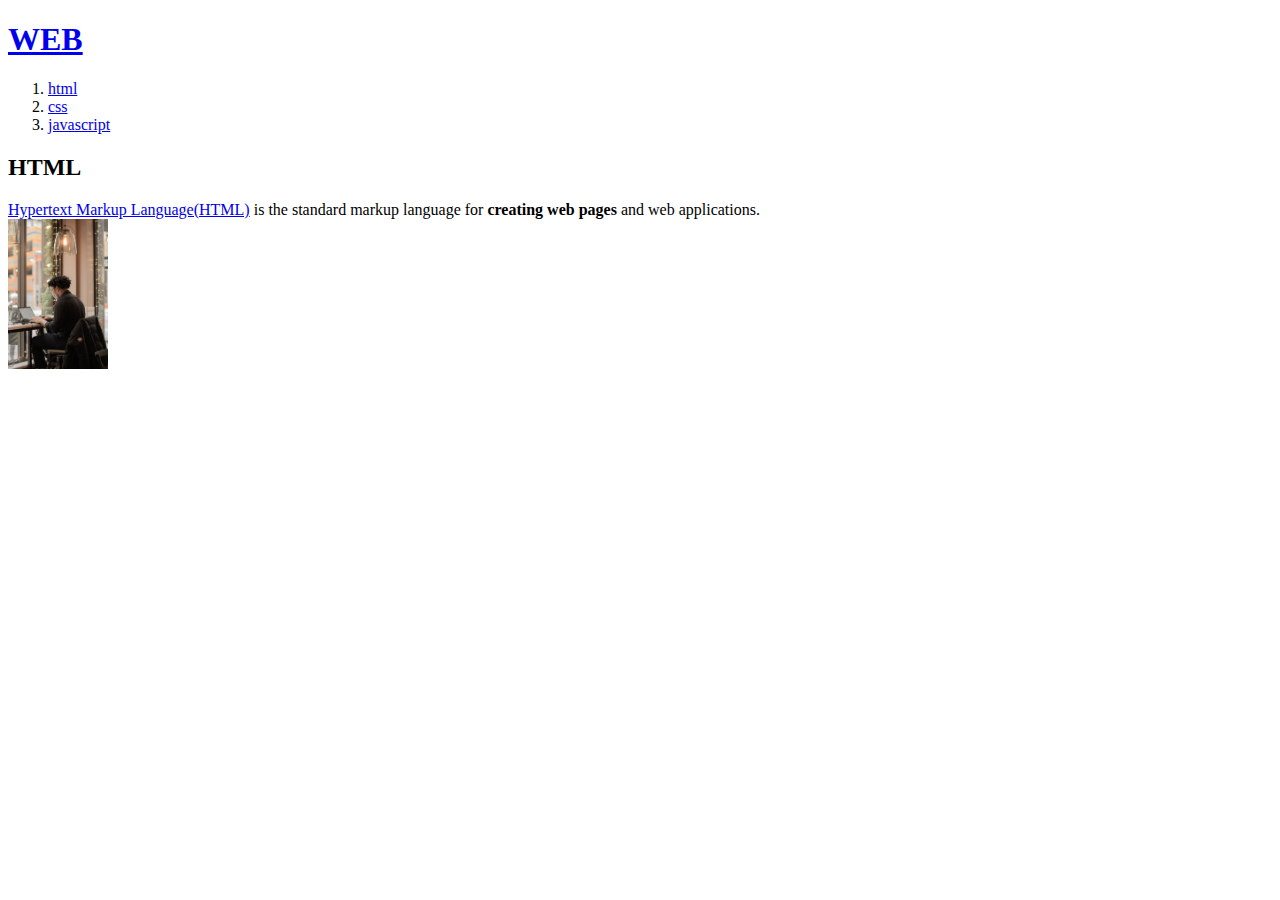
==== 1.html @ 645e7876 "first version" ====
<!doctype html>
<html>
<head>
  <title> WEB1-HTML</title>
  <meta charset="utf-8">
</head>
<body>
  <h1><a href="index.html">WEB</a></h1>
  <ol>
    <li><a href="1.html">html</a></li>
    <li><a href="2.html">css</a></li>
    <li><a href="3.html">javascript</a></li>
  </ol>
    <h2>HTML</h2>
    <p><a href="https://www.w3.org/TR/2011/WD-html5-20110405/" target="_blank" title="HTML specification">Hypertext Markup Language(HTML)</a>
    is the standard markup language for <strong>creating web pages</strong> and web applications.
    <br><img src="coding.jpg" width="100"></p>
<body>
</html>
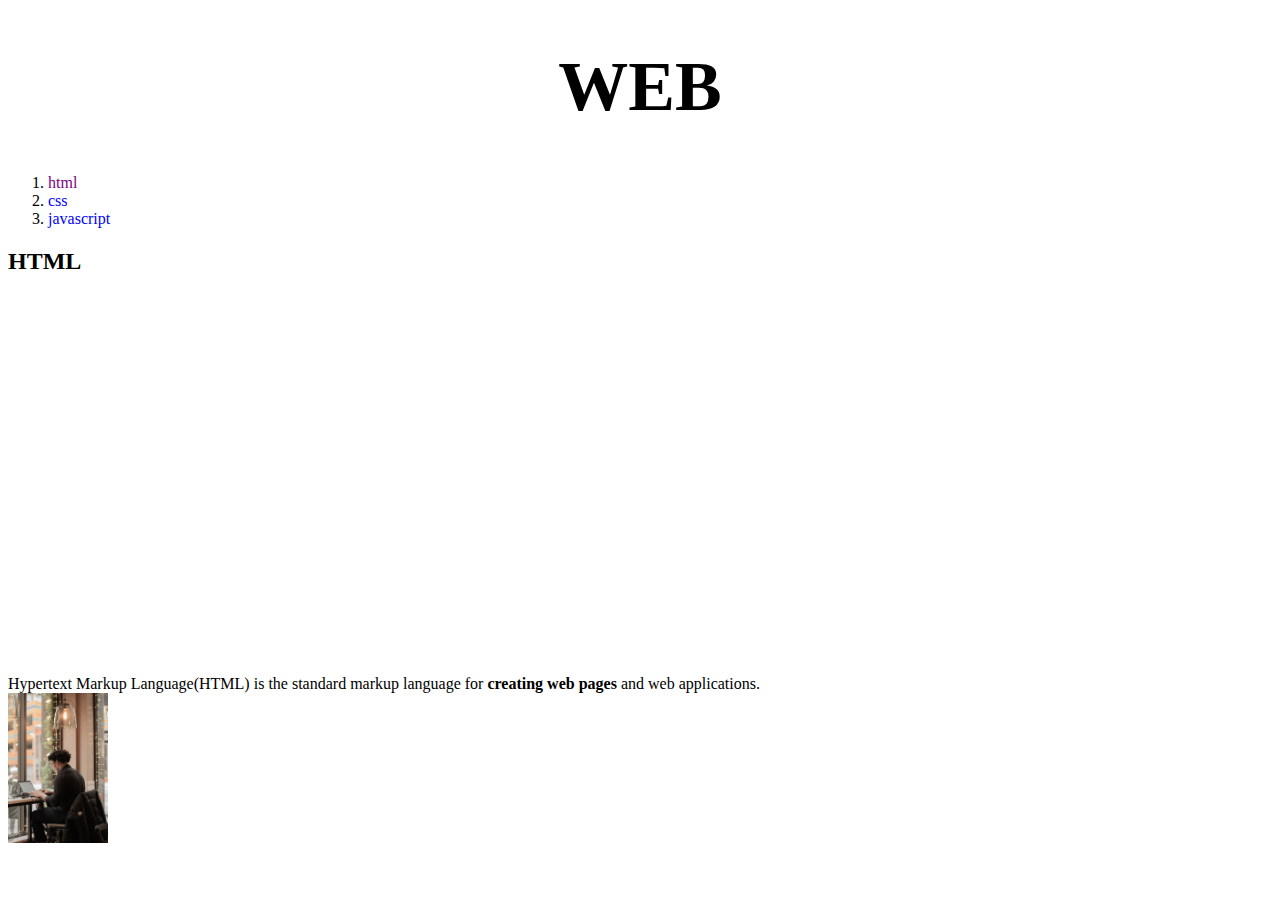
==== commit 23c7c6be: "Hmm" ====
--- a/1.html
+++ b/1.html
@@ -3,16 +3,28 @@
 <head>
   <title> WEB1-HTML</title>
   <meta charset="utf-8">
+  <style>
+   #active{color: purple;}
+   .will{color: blue;}
+   a {color:black; text-decoration: none;}
+   h1{font-size: 70px; text-align: center;}
+  </style>
 </head>
 <body>
   <h1><a href="index.html">WEB</a></h1>
   <ol>
-    <li><a href="1.html">html</a></li>
-    <li><a href="2.html">css</a></li>
-    <li><a href="3.html">javascript</a></li>
+    <li><a href="1.html" id="active">html</a></li>
+    <li><a href="2.html" class="will">css</a></li>
+    <li><a href="3.html" class="will">javascript</a></li>
   </ol>
     <h2>HTML</h2>
-    <p><a href="https://www.w3.org/TR/2011/WD-html5-20110405/" target="_blank" title="HTML specification">Hypertext Markup Language(HTML)</a>
+    <p>
+      <iframe width="640" height="360" src="https://www.youtube.com/embed/7T7r_oSp0SE"
+      title="YouTube video player" frameborder="0" allow="accelerometer; autoplay; clipboard-write; encrypted-media; gyroscope; picture-in-picture"
+      allowfullscreen></iframe>
+    </p>
+    <p><a href="https://www.w3.org/TR/2011/WD-html5-20110405/" target="_blank" title="HTML specification"
+     style="color:black;">Hypertext Markup Language(HTML)</a>
     is the standard markup language for <strong>creating web pages</strong> and web applications.
     <br><img src="coding.jpg" width="100"></p>
 <body>
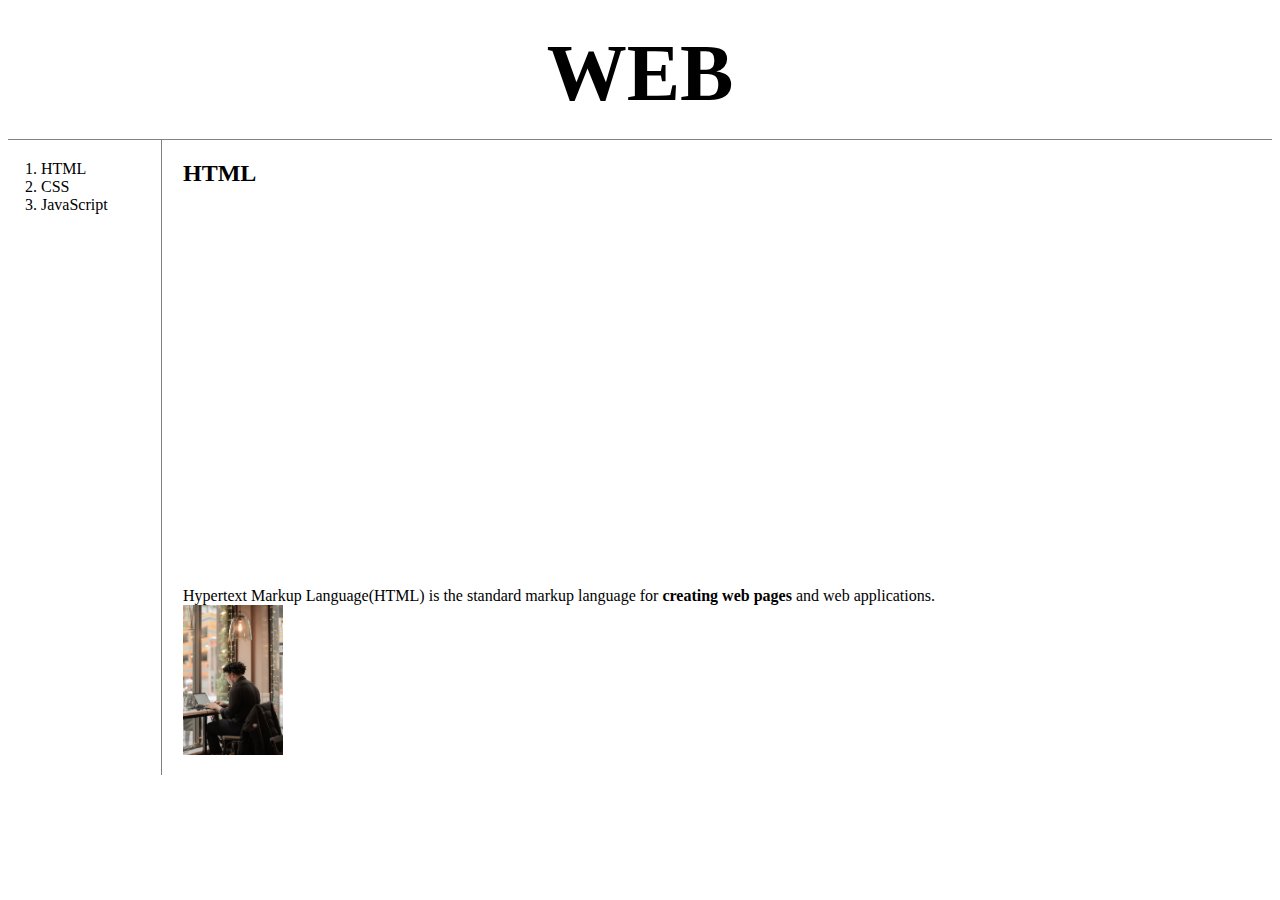
==== commit c4cd5ed3: "+css" ====
--- a/1.html
+++ b/1.html
@@ -3,29 +3,28 @@
 <head>
   <title> WEB1-HTML</title>
   <meta charset="utf-8">
-  <style>
-   #active{color: purple;}
-   .will{color: blue;}
-   a {color:black; text-decoration: none;}
-   h1{font-size: 70px; text-align: center;}
-  </style>
+  <link rel="stylesheet" href="style.css">
 </head>
 <body>
   <h1><a href="index.html">WEB</a></h1>
-  <ol>
-    <li><a href="1.html" id="active">html</a></li>
-    <li><a href="2.html" class="will">css</a></li>
-    <li><a href="3.html" class="will">javascript</a></li>
-  </ol>
-    <h2>HTML</h2>
-    <p>
-      <iframe width="640" height="360" src="https://www.youtube.com/embed/7T7r_oSp0SE"
-      title="YouTube video player" frameborder="0" allow="accelerometer; autoplay; clipboard-write; encrypted-media; gyroscope; picture-in-picture"
-      allowfullscreen></iframe>
-    </p>
-    <p><a href="https://www.w3.org/TR/2011/WD-html5-20110405/" target="_blank" title="HTML specification"
-     style="color:black;">Hypertext Markup Language(HTML)</a>
-    is the standard markup language for <strong>creating web pages</strong> and web applications.
-    <br><img src="coding.jpg" width="100"></p>
+  <div id="grid">
+      <ol>
+        <li><a href="1.html">HTML</a></li>
+        <li><a href="2.html">CSS</a></li>
+        <li><a href="3.html">JavaScript</a></li>
+      </ol>
+    <div id="article">
+      <h2>HTML</h2>
+      <p>
+        <iframe width="640" height="360" src="https://www.youtube.com/embed/7T7r_oSp0SE"
+        title="YouTube video player" frameborder="0" allow="accelerometer; autoplay; clipboard-write; encrypted-media; gyroscope; picture-in-picture"
+        allowfullscreen></iframe>
+      </p>
+      <p><a href="https://www.w3.org/TR/2011/WD-html5-20110405/" target="_blank" title="HTML specification"
+       style="color:black;">Hypertext Markup Language(HTML)</a>
+      is the standard markup language for <strong>creating web pages</strong> and web applications.
+      <br><img src="coding.jpg" width="100"></p>
+    </div>
+  </div>
 <body>
 </html>
--- a/style.css
+++ b/style.css
@@ -0,0 +1,36 @@
+a {
+  color:black; text-decoration:none;
+}
+h1{
+  font-size:80px;
+  text-align:center;
+  border-bottom:solid 1px gray;
+  margin:0px;
+  padding:20px;
+}
+ol{
+  border-right:solid 1px gray;
+  width:100px;
+  margin:0px;
+  padding:20px;
+}
+#grid{
+    display:grid;
+    grid-template-columns:150px 1fr;
+  }
+#grid ol{
+  padding-left:33px;
+}
+#article{
+  padding-left:25px;
+}
+@media(max-width:800px){
+  #grid{
+      display:block;
+}
+  ol{
+    border-right:none;
+}
+  h1{
+    border-bottom:none;
+}
